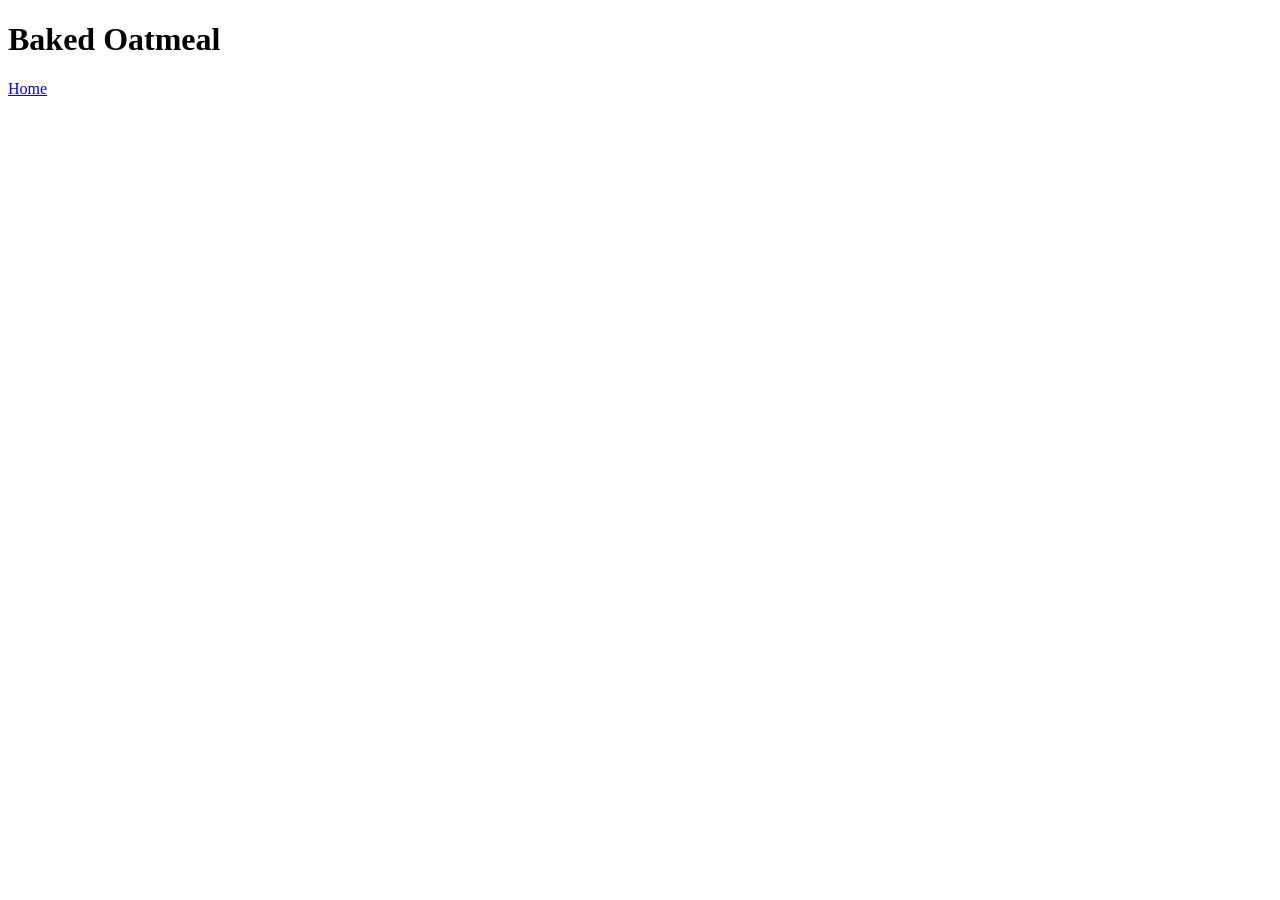
==== recipes/baked-oatmeal.html @ 534fcbf3 "Set up baked oatmeal and link index Added html format and linked to index." ====
<!DOCTYPE html>
<html lang="en">
<head>
    <meta charset="UTF-8">
    <meta name="viewport" content="width=device-width, initial-scale=1.0">
    <title>Saoirse's Recipes | Baked Oatmeal</title>
</head>
<body>
    <h1>Baked Oatmeal</h1>
    <a href="../index.html">Home</a>
</body>
</html>
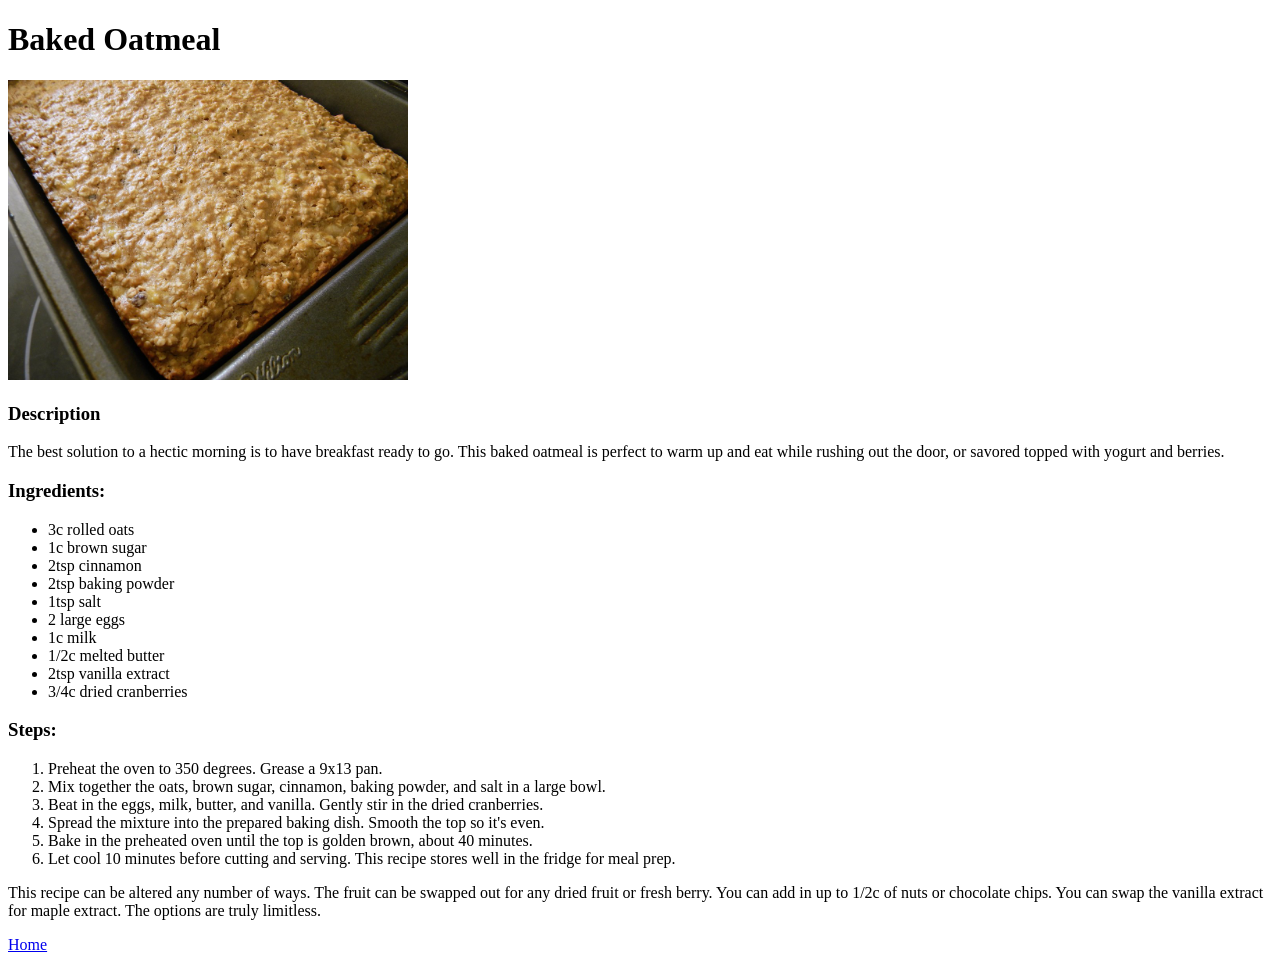
==== commit 1c993522: "Add baked oatmeal copy and link index Added baked oatmeal ingredients, steps, and a link back to the" ====
--- a/recipes/baked-oatmeal.html
+++ b/recipes/baked-oatmeal.html
@@ -7,6 +7,32 @@
 </head>
 <body>
     <h1>Baked Oatmeal</h1>
+    <img src="../images/baked oatmeal.jpg" height="300">
+    <h3>Description</h3>
+    <p>The best solution to a hectic morning is to have breakfast ready to go. This baked oatmeal is perfect to warm up and eat while rushing out the door, or savored topped with yogurt and berries. </p>
+    <h3>Ingredients:</h3>
+    <ul>
+        <li>3c rolled oats</li>
+        <li>1c brown sugar</li>
+        <li>2tsp cinnamon</li>
+        <li>2tsp baking powder</li>
+        <li>1tsp salt</li>
+        <li>2 large eggs</li>
+        <li>1c milk</li>
+        <li>1/2c melted butter</li>
+        <li>2tsp vanilla extract</li>
+        <li>3/4c dried cranberries</li>
+    </ul>
+    <h3>Steps:</h3>
+    <ol>
+        <li>Preheat the oven to 350 degrees. Grease a 9x13 pan.</li>
+        <li>Mix together the oats, brown sugar, cinnamon, baking powder, and salt in a large bowl.</li>
+        <li>Beat in the eggs, milk, butter, and vanilla. Gently stir in the dried cranberries.</li>
+        <li>Spread the mixture into the prepared baking dish. Smooth the top so it's even.</li>
+        <li>Bake in the preheated oven until the top is golden brown, about 40 minutes.</li>
+        <li>Let cool 10 minutes before cutting and serving. This recipe stores well in the fridge for meal prep.</li>
+    </ol>
+    <p>This recipe can be altered any number of ways. The fruit can be swapped out for any dried fruit or fresh berry. You can add in up to 1/2c of nuts or chocolate chips. You can swap the vanilla extract for maple extract. The options are truly limitless.</p>
     <a href="../index.html">Home</a>
 </body>
 </html>
